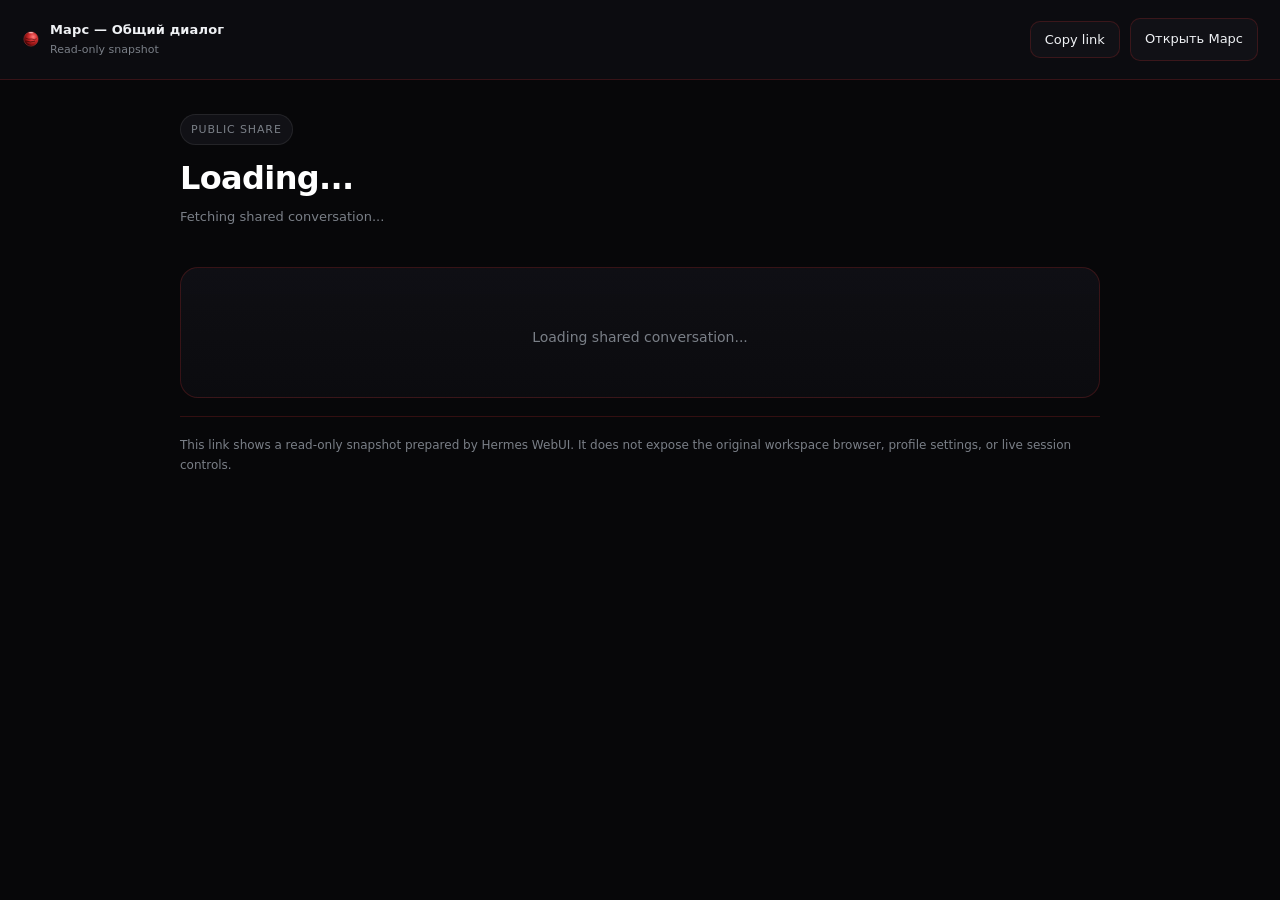
==== static/share.html @ 223d317b "feat(mars): True-Black minimalist UI, Mars planet branding, dark-red neon styles" ====
<!doctype html>
<html lang="en">
<head>
  <meta charset="utf-8">
  <meta name="viewport" content="width=device-width,initial-scale=1">
  <title>Shared Conversation - Hermes</title>
  <meta name="robots" content="noindex,nofollow,noarchive">
  <meta name="referrer" content="same-origin">
  <script>(function(){try{var themes={light:1,dark:1,system:1},skins={codex:1,terracotta:1,default:1,ares:1,mono:1,graphite:1,github:1,slate:1,poseidon:1,sisyphus:1,charizard:1,sienna:1,catppuccin:1,hepburn:1,nous:1,'geist-contrast':1,neon:1,'neon-soft':1,'neon-paint':1,zeus:1,'verdigris':1},legacy={slate:['dark','slate'],solarized:['dark','poseidon'],monokai:['dark','sisyphus'],nord:['dark','slate'],oled:['dark','default']},t=(localStorage.getItem('hermes-theme')||'dark').toLowerCase(),s=(localStorage.getItem('hermes-skin')||'').toLowerCase(),m=legacy[t],theme=m?m[0]:(themes[t]?t:'dark');var pendingExt=s&&s!=='default'&&!skins[s]&&!legacy[s];var skin=skins[s]?s:(pendingExt?s:(m?m[1]:'default'));var _hadAppearance=localStorage.getItem('hermes-theme')!==null||localStorage.getItem('hermes-skin')!==null;if(_hadAppearance){localStorage.setItem('hermes-theme',theme);localStorage.setItem('hermes-skin',skin);}if(theme==='system')theme=window.matchMedia('(prefers-color-scheme:dark)').matches?'dark':'light';if(theme==='dark')document.documentElement.classList.add('dark');if(skin!=='default')document.documentElement.dataset.skin=skin;}catch(e){document.documentElement.classList.add('dark');}})()</script>
  <link rel="stylesheet" href="/static/style.css">
  <style>
    html,body{height:auto;min-height:100%}
    body{overflow-y:auto;overflow-x:hidden;display:block}
    .share-shell{min-height:100vh;background:var(--bg);color:var(--text);}
    .share-topbar{display:flex;align-items:center;justify-content:space-between;gap:12px;padding:18px 22px;border-bottom:1px solid var(--border);background:var(--sidebar);position:sticky;top:0;z-index:10}
    .share-brand{display:flex;align-items:center;gap:10px;min-width:0}
    .share-brand-title{font-size:13px;font-weight:700;color:var(--text);letter-spacing:.01em}
    .share-brand-sub{font-size:11px;color:var(--muted)}
    .share-actions{display:flex;align-items:center;gap:10px;flex-wrap:wrap}
    .share-btn{display:inline-flex;align-items:center;justify-content:center;gap:8px;padding:10px 14px;border-radius:10px;border:1px solid var(--border);background:var(--surface);color:var(--text);font-size:13px;font-weight:500;cursor:pointer;transition:background .15s,border-color .15s,color .15s;text-decoration:none}
    .share-btn:hover{background:var(--accent-bg);border-color:var(--accent-bg-strong);color:var(--accent-text)}
    .share-btn:disabled{opacity:.45;cursor:not-allowed}
    .share-wrap{width:min(920px,calc(100vw - 32px));margin:0 auto;padding:28px 0 72px}
    .share-hero{padding:6px 0 18px}
    .share-kicker{display:inline-flex;align-items:center;gap:8px;padding:6px 10px;border-radius:999px;background:var(--surface);border:1px solid var(--border2);font-size:11px;color:var(--muted);text-transform:uppercase;letter-spacing:.08em}
    .share-title{margin:16px 0 10px;font-size:32px;line-height:1.1;letter-spacing:-.02em;color:var(--strong,var(--text))}
    .share-meta{font-size:13px;color:var(--muted);line-height:1.6}
    .share-transcript{margin-top:22px;padding:18px 18px 8px;border:1px solid var(--border);border-radius:18px;background:linear-gradient(180deg,color-mix(in srgb,var(--surface) 88%,transparent),color-mix(in srgb,var(--sidebar) 94%,transparent))}
    .share-empty,.share-error{padding:40px 16px;text-align:center;color:var(--muted)}
    .share-error strong{color:var(--text)}
    .share-message{padding:14px 0 18px;border-top:1px solid color-mix(in srgb,var(--border) 78%,transparent)}
    .share-message:first-child{border-top:none;padding-top:4px}
    .share-role{display:flex;align-items:center;gap:10px;font-size:11px;font-weight:700;letter-spacing:.08em;text-transform:uppercase;color:var(--muted);margin-bottom:10px}
    .share-role-badge{display:inline-flex;align-items:center;justify-content:center;min-width:26px;height:26px;padding:0 8px;border-radius:999px;border:1px solid var(--border2);background:var(--surface-subtle);color:var(--text)}
    .share-message[data-role="user"] .share-role-badge{background:var(--accent-bg);border-color:var(--accent-bg-strong);color:var(--accent-text)}
    .share-message-body{padding-left:0;max-width:none}
    .share-foot{margin-top:18px;padding-top:18px;border-top:1px solid var(--border);font-size:12px;color:var(--muted);line-height:1.7}
    @media (max-width: 720px){
      .share-topbar{padding:14px 14px 12px;align-items:flex-start;flex-direction:column}
      .share-wrap{width:min(100vw - 20px,920px)}
      .share-title{font-size:26px}
      .share-transcript{padding:14px 14px 6px;border-radius:16px}
      .share-actions{width:100%}
      .share-btn{flex:1 1 180px}
    }
  </style>
</head>
<body>
  <div class="share-shell">
    <header class="share-topbar">
      <div class="share-brand">
        <span class="app-titlebar-icon" aria-hidden="true"><svg xmlns="http://www.w3.org/2000/svg" viewBox="0 0 24 24" width="18" height="18" fill="none" aria-hidden="true">
          <defs>
            <radialGradient id="mars-share-grad" cx="65%" cy="35%" r="65%">
              <stop offset="0%" stop-color="#ff7b7b"/>
              <stop offset="45%" stop-color="#d32f2f"/>
              <stop offset="85%" stop-color="#8a1010"/>
              <stop offset="100%" stop-color="#3b0404"/>
            </radialGradient>
            <linearGradient id="mars-share-cap" x1="0%" y1="0%" x2="0%" y2="100%">
              <stop offset="0%" stop-color="rgba(255,255,255,0.95)"/>
              <stop offset="100%" stop-color="rgba(255,255,255,0)"/>
            </linearGradient>
          </defs>
          <circle cx="12" cy="12" r="9.5" fill="url(#mars-share-grad)"/>
          <ellipse cx="12" cy="4" rx="3.5" ry="1.2" fill="url(#mars-share-cap)"/>
          <path d="M 5 11 Q 9 13 13 12 Q 17 14 19 12" stroke="#240303" stroke-width="1.1" stroke-linecap="round" fill="none" opacity="0.6"/>
          <path d="M 6 15 Q 11 17 17 15" stroke="#180101" stroke-width="1.1" stroke-linecap="round" fill="none" opacity="0.7"/>
          <circle cx="12" cy="12" r="9.5" stroke="#ff5252" stroke-width="0.8" opacity="0.6" fill="none"/>
        </svg></span>
        <div>
          <div class="share-brand-title">Марс — Общий диалог</div>
          <div class="share-brand-sub">Read-only snapshot</div>
        </div>
      </div>
      <div class="share-actions">
        <button class="share-btn" id="shareCopyBtn" type="button">Copy link</button>
        <a class="share-btn" href="/" id="shareHomeLink">Открыть Марс</a>
      </div>
    </header>
    <main class="share-wrap">
      <section class="share-hero">
        <div class="share-kicker">Public share</div>
        <h1 class="share-title" id="shareTitle">Loading...</h1>
        <div class="share-meta" id="shareMeta">Fetching shared conversation...</div>
      </section>
      <section class="share-transcript" id="shareTranscript">
        <div class="share-empty">Loading shared conversation...</div>
      </section>
      <div class="share-foot">
        This link shows a read-only snapshot prepared by Hermes WebUI. It does not expose the original workspace browser, profile settings, or live session controls.
      </div>
    </main>
  </div>
  <script src="/static/ui.js"></script>
  <script src="/static/share.js"></script>
</body>
</html>
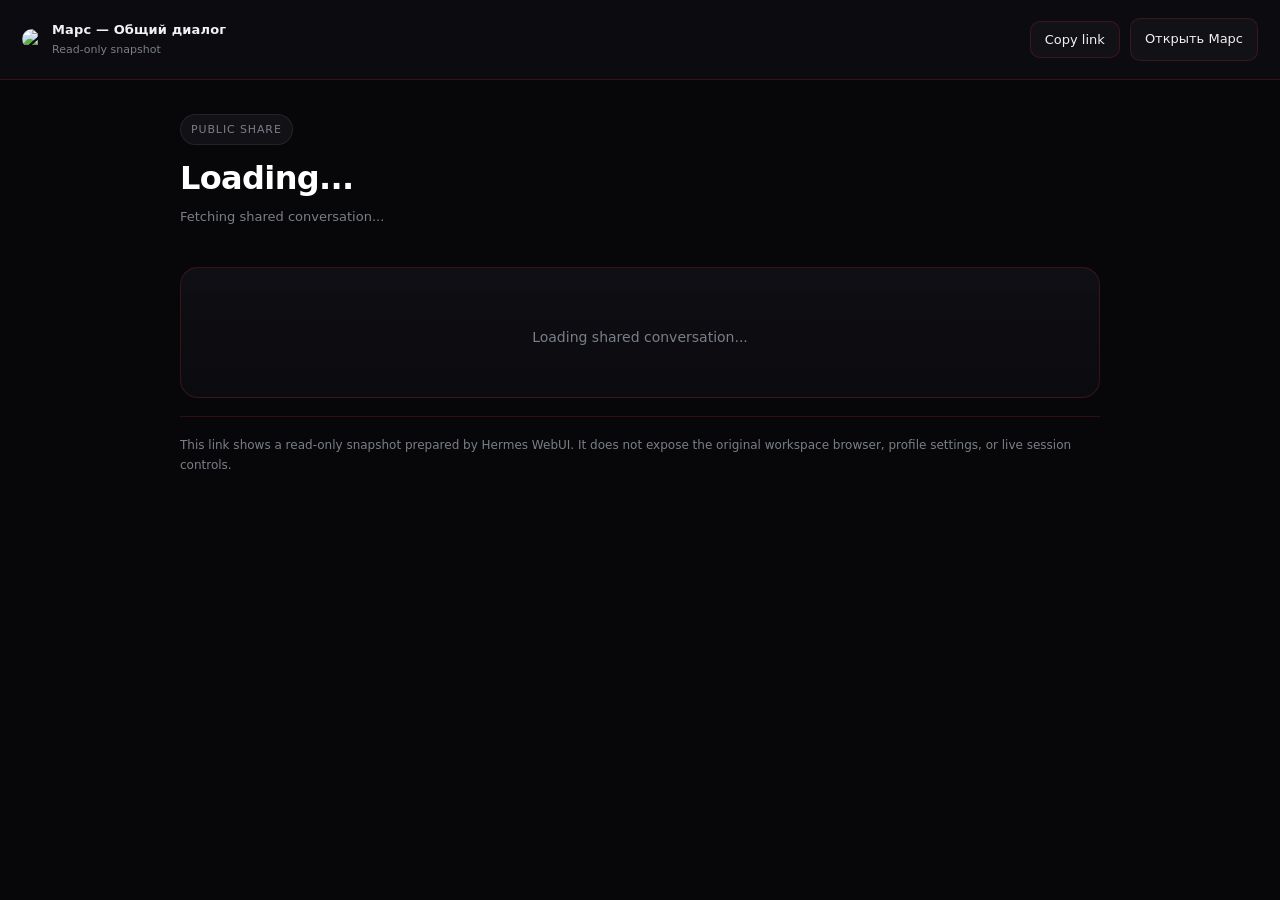
==== commit e5ccd61b: "feat(ui): логотипы Марса, неон и фавиконки v3" ====
--- a/static/share.html
+++ b/static/share.html
@@ -49,25 +49,7 @@
   <div class="share-shell">
     <header class="share-topbar">
       <div class="share-brand">
-        <span class="app-titlebar-icon" aria-hidden="true"><svg xmlns="http://www.w3.org/2000/svg" viewBox="0 0 24 24" width="18" height="18" fill="none" aria-hidden="true">
-          <defs>
-            <radialGradient id="mars-share-grad" cx="65%" cy="35%" r="65%">
-              <stop offset="0%" stop-color="#ff7b7b"/>
-              <stop offset="45%" stop-color="#d32f2f"/>
-              <stop offset="85%" stop-color="#8a1010"/>
-              <stop offset="100%" stop-color="#3b0404"/>
-            </radialGradient>
-            <linearGradient id="mars-share-cap" x1="0%" y1="0%" x2="0%" y2="100%">
-              <stop offset="0%" stop-color="rgba(255,255,255,0.95)"/>
-              <stop offset="100%" stop-color="rgba(255,255,255,0)"/>
-            </linearGradient>
-          </defs>
-          <circle cx="12" cy="12" r="9.5" fill="url(#mars-share-grad)"/>
-          <ellipse cx="12" cy="4" rx="3.5" ry="1.2" fill="url(#mars-share-cap)"/>
-          <path d="M 5 11 Q 9 13 13 12 Q 17 14 19 12" stroke="#240303" stroke-width="1.1" stroke-linecap="round" fill="none" opacity="0.6"/>
-          <path d="M 6 15 Q 11 17 17 15" stroke="#180101" stroke-width="1.1" stroke-linecap="round" fill="none" opacity="0.7"/>
-          <circle cx="12" cy="12" r="9.5" stroke="#ff5252" stroke-width="0.8" opacity="0.6" fill="none"/>
-        </svg></span>
+        <span class="app-titlebar-icon" aria-hidden="true"><img src="static/mars-logo.png?v=mars3" width="20" height="20" alt="Марс" class="mars-tb-planet"></span>
         <div>
           <div class="share-brand-title">Марс — Общий диалог</div>
           <div class="share-brand-sub">Read-only snapshot</div>
--- a/static/style.css
+++ b/static/style.css
@@ -7547,3 +7547,264 @@
 
 /* Force hide obsolete empty-logo floating artifact */
 .empty-logo, .empty-logo::before { display: none !important; visibility: hidden !important; width: 0 !important; height: 0 !important; margin: 0 !important; padding: 0 !important; }
+
+
+/* ==========================================================================
+   MARS THEME: HEARTBEAT NEON PULSE & UNIFIED SIDEBARS (LEFT RAIL + RIGHT PANEL)
+   ========================================================================== */
+
+/* Human resting heart rate (approx 65-72 bpm) = 1.15s double-pulse cycle (lub-dub) */
+@keyframes mars-heartbeat-glow {
+  0% {
+    filter: drop-shadow(0 0 8px rgba(229, 57, 53, 0.40)) drop-shadow(0 0 16px rgba(183, 28, 28, 0.25));
+    opacity: 0.94;
+  }
+  14% {
+    filter: drop-shadow(0 0 20px rgba(255, 68, 68, 0.95)) drop-shadow(0 0 32px rgba(229, 57, 53, 0.70));
+    opacity: 1;
+  }
+  28% {
+    filter: drop-shadow(0 0 11px rgba(229, 57, 53, 0.45)) drop-shadow(0 0 20px rgba(183, 28, 28, 0.30));
+    opacity: 0.95;
+  }
+  42% {
+    filter: drop-shadow(0 0 24px rgba(255, 82, 82, 1.0)) drop-shadow(0 0 38px rgba(229, 57, 53, 0.75));
+    opacity: 1;
+  }
+  70% {
+    filter: drop-shadow(0 0 8px rgba(229, 57, 53, 0.40)) drop-shadow(0 0 16px rgba(183, 28, 28, 0.25));
+    opacity: 0.94;
+  }
+  100% {
+    filter: drop-shadow(0 0 8px rgba(229, 57, 53, 0.40)) drop-shadow(0 0 16px rgba(183, 28, 28, 0.25));
+    opacity: 0.94;
+  }
+}
+
+@keyframes mars-heartbeat-border {
+  0% {
+    box-shadow: 0 0 8px rgba(229, 57, 53, 0.25), inset 0 0 6px rgba(183, 28, 28, 0.15);
+    border-color: rgba(229, 57, 53, 0.35);
+  }
+  14% {
+    box-shadow: 0 0 18px rgba(255, 68, 68, 0.65), inset 0 0 12px rgba(211, 47, 47, 0.35);
+    border-color: rgba(255, 68, 68, 0.75);
+  }
+  28% {
+    box-shadow: 0 0 10px rgba(229, 57, 53, 0.30), inset 0 0 8px rgba(183, 28, 28, 0.20);
+    border-color: rgba(229, 57, 53, 0.40);
+  }
+  42% {
+    box-shadow: 0 0 22px rgba(255, 82, 82, 0.75), inset 0 0 15px rgba(229, 57, 53, 0.40);
+    border-color: rgba(255, 82, 82, 0.85);
+  }
+  70% {
+    box-shadow: 0 0 8px rgba(229, 57, 53, 0.25), inset 0 0 6px rgba(183, 28, 28, 0.15);
+    border-color: rgba(229, 57, 53, 0.35);
+  }
+  100% {
+    box-shadow: 0 0 8px rgba(229, 57, 53, 0.25), inset 0 0 6px rgba(183, 28, 28, 0.15);
+    border-color: rgba(229, 57, 53, 0.35);
+  }
+}
+
+/* Titlebar Mars Planet */
+.mars-tb-planet {
+  width: 20px;
+  height: 20px;
+  border-radius: 50%;
+  display: block;
+  animation: mars-heartbeat-glow 1.15s cubic-bezier(0.215, 0.61, 0.355, 1) infinite;
+}
+
+/* Quick chips heartbeat handled in refined quick-chip rule */
+
+/* Composer box on focus */
+:root.dark .composer-box:focus-within {
+  border-color: rgba(255, 68, 68, 0.6) !important;
+  box-shadow: 0 0 18px rgba(229, 57, 53, 0.35), inset 0 0 8px rgba(183, 28, 28, 0.15) !important;
+  animation: mars-heartbeat-border 1.15s cubic-bezier(0.215, 0.61, 0.355, 1) infinite;
+}
+
+/* --- LEFT BAR: Rail & Sidebar --- */
+:root.dark .rail {
+  background: #08070a !important;
+  border-right: 1px solid rgba(229, 57, 53, 0.22) !important;
+  box-shadow: inset -1px 0 12px rgba(183, 28, 28, 0.08) !important;
+}
+
+:root.dark .rail-btn {
+  color: #a09aa0 !important;
+  transition: all 0.2s ease !important;
+}
+:root.dark .rail-btn:hover {
+  color: #ff8a80 !important;
+  background: rgba(229, 57, 53, 0.12) !important;
+}
+:root.dark .rail-btn.active {
+  color: #ff5252 !important;
+  background: rgba(229, 57, 53, 0.18) !important;
+  box-shadow: 0 0 14px rgba(229, 57, 53, 0.40) !important;
+  border-left: 2px solid #ff5252 !important;
+  animation: mars-heartbeat-border 1.15s cubic-bezier(0.215, 0.61, 0.355, 1) infinite;
+}
+
+:root.dark .sidebar {
+  background: #08070a !important;
+  border-right: 1px solid rgba(229, 57, 53, 0.22) !important;
+  box-shadow: inset -1px 0 14px rgba(183, 28, 28, 0.08) !important;
+}
+:root.dark .sidebar-nav {
+  border-bottom: 1px solid rgba(229, 57, 53, 0.15) !important;
+}
+:root.dark .sidebar-nav .nav-tab.active {
+  color: #ff5252 !important;
+  border-bottom: 2px solid #ff5252 !important;
+  box-shadow: 0 4px 12px rgba(229, 57, 53, 0.35) !important;
+}
+
+/* New chat button */
+:root.dark .btn-new-chat,
+:root.dark #btnTitlebarNewChat {
+  border: 1px solid rgba(229, 57, 53, 0.35) !important;
+  color: #ff8a80 !important;
+  background: rgba(22, 16, 20, 0.85) !important;
+  transition: all 0.2s ease !important;
+}
+:root.dark .btn-new-chat:hover,
+:root.dark #btnTitlebarNewChat:hover {
+  border-color: #ff5252 !important;
+  box-shadow: 0 0 14px rgba(255, 68, 68, 0.50) !important;
+  color: #ffffff !important;
+  background: rgba(211, 47, 47, 0.25) !important;
+}
+
+/* Active chat session item in sidebar */
+:root.dark .session-item.active {
+  background: rgba(229, 57, 53, 0.15) !important;
+  border-left: 3px solid #ff5252 !important;
+  box-shadow: 0 0 12px rgba(229, 57, 53, 0.25) !important;
+}
+
+/* --- RIGHT BAR: Workspace Panel --- */
+:root.dark .rightpanel {
+  background: #08070a !important;
+  border-left: 1px solid rgba(229, 57, 53, 0.22) !important;
+  box-shadow: inset 1px 0 14px rgba(183, 28, 28, 0.08) !important;
+}
+:root.dark .rightpanel .panel-header {
+  border-bottom: 1px solid rgba(229, 57, 53, 0.15) !important;
+  background: rgba(12, 10, 14, 0.90) !important;
+}
+:root.dark .workspace-panel-tab {
+  color: #9e9e9e !important;
+  transition: all 0.2s ease !important;
+}
+:root.dark .workspace-panel-tab:hover {
+  color: #ff8a80 !important;
+}
+:root.dark .workspace-panel-tab.active {
+  color: #ff5252 !important;
+  border-bottom: 2px solid #ff5252 !important;
+  box-shadow: 0 2px 10px rgba(229, 57, 53, 0.35) !important;
+}
+:root.dark .workspace-panel-edge-toggle {
+  background: #110d12 !important;
+  border: 1px solid rgba(229, 57, 53, 0.35) !important;
+  color: #ff8a80 !important;
+}
+:root.dark .workspace-panel-edge-toggle:hover {
+  border-color: #ff5252 !important;
+  box-shadow: 0 0 12px rgba(255, 68, 68, 0.45) !important;
+  color: #ffffff !important;
+}
+
+/* --- TOP TITLEBAR --- */
+:root.dark .app-titlebar {
+  background: rgba(8, 7, 10, 0.95) !important;
+  border-bottom: 1px solid rgba(229, 57, 53, 0.20) !important;
+  backdrop-filter: blur(12px) !important;
+}
+
+/* Login Card Planet */
+.card .logo.mars-login-logo {
+  background: none !important;
+  box-shadow: none !important;
+  width: 56px !important;
+  height: 56px !important;
+  margin-bottom: 16px !important;
+}
+.card .logo.mars-login-logo img {
+  width: 56px !important;
+  height: 56px !important;
+  border-radius: 50% !important;
+  animation: mars-heartbeat-glow 1.15s cubic-bezier(0.215, 0.61, 0.355, 1) infinite;
+}
+
+
+/* === MARS REFINED SOFT HEARTBEAT CHIPS === */
+
+/* Refined soft heartbeat pulse for quick-chips: human resting heart rate (~70 bpm) with gentle neon breathing */
+@keyframes mars-soft-heartbeat-chip {
+  0%, 100% {
+    border-color: rgba(229, 57, 53, 0.20) !important;
+    box-shadow: 0 0 6px rgba(229, 57, 53, 0.10), inset 0 0 4px rgba(183, 28, 28, 0.05) !important;
+  }
+  14% {
+    border-color: rgba(229, 57, 53, 0.36) !important;
+    box-shadow: 0 0 10px rgba(229, 57, 53, 0.20), inset 0 0 6px rgba(211, 47, 47, 0.09) !important;
+  }
+  28% {
+    border-color: rgba(229, 57, 53, 0.23) !important;
+    box-shadow: 0 0 7px rgba(229, 57, 53, 0.13), inset 0 0 5px rgba(183, 28, 28, 0.06) !important;
+  }
+  42% {
+    border-color: rgba(255, 82, 82, 0.40) !important;
+    box-shadow: 0 0 12px rgba(229, 57, 53, 0.24), inset 0 0 7px rgba(229, 57, 53, 0.10) !important;
+  }
+  70% {
+    border-color: rgba(229, 57, 53, 0.20) !important;
+    box-shadow: 0 0 6px rgba(229, 57, 53, 0.10), inset 0 0 4px rgba(183, 28, 28, 0.05) !important;
+  }
+}
+
+
+/* Unified translucent glassmorphic quick-chips with soft pulsating neon */
+.quick-chips-bar {
+  display: flex;
+  gap: 8px;
+  overflow-x: auto;
+  padding: 6px 12px;
+  scrollbar-width: none;
+  -webkit-overflow-scrolling: touch;
+  margin-bottom: 6px;
+}
+.quick-chips-bar::-webkit-scrollbar {
+  display: none;
+}
+.quick-chip {
+  display: inline-flex !important;
+  align-items: center !important;
+  gap: 6px !important;
+  background: rgba(14, 11, 16, 0.58) !important;
+  border: 1px solid rgba(229, 57, 53, 0.22) !important;
+  color: rgba(255, 195, 195, 0.90) !important;
+  font-size: 12px !important;
+  font-weight: 450 !important;
+  padding: 6px 14px !important;
+  border-radius: 999px !important;
+  cursor: pointer !important;
+  white-space: nowrap !important;
+  user-select: none !important;
+  backdrop-filter: blur(12px) !important;
+  -webkit-backdrop-filter: blur(12px) !important;
+  animation: mars-soft-heartbeat-chip 1.25s ease-in-out infinite !important;
+  transition: background 0.25s ease, border-color 0.25s ease, color 0.25s ease, transform 0.2s ease, box-shadow 0.25s ease !important;
+}
+.quick-chip:hover, .quick-chip:active {
+  background: rgba(229, 57, 53, 0.20) !important;
+  border-color: rgba(255, 82, 82, 0.55) !important;
+  color: #ffffff !important;
+  box-shadow: 0 0 14px rgba(229, 57, 53, 0.35) !important;
+  transform: translateY(-1px) !important;
+}
